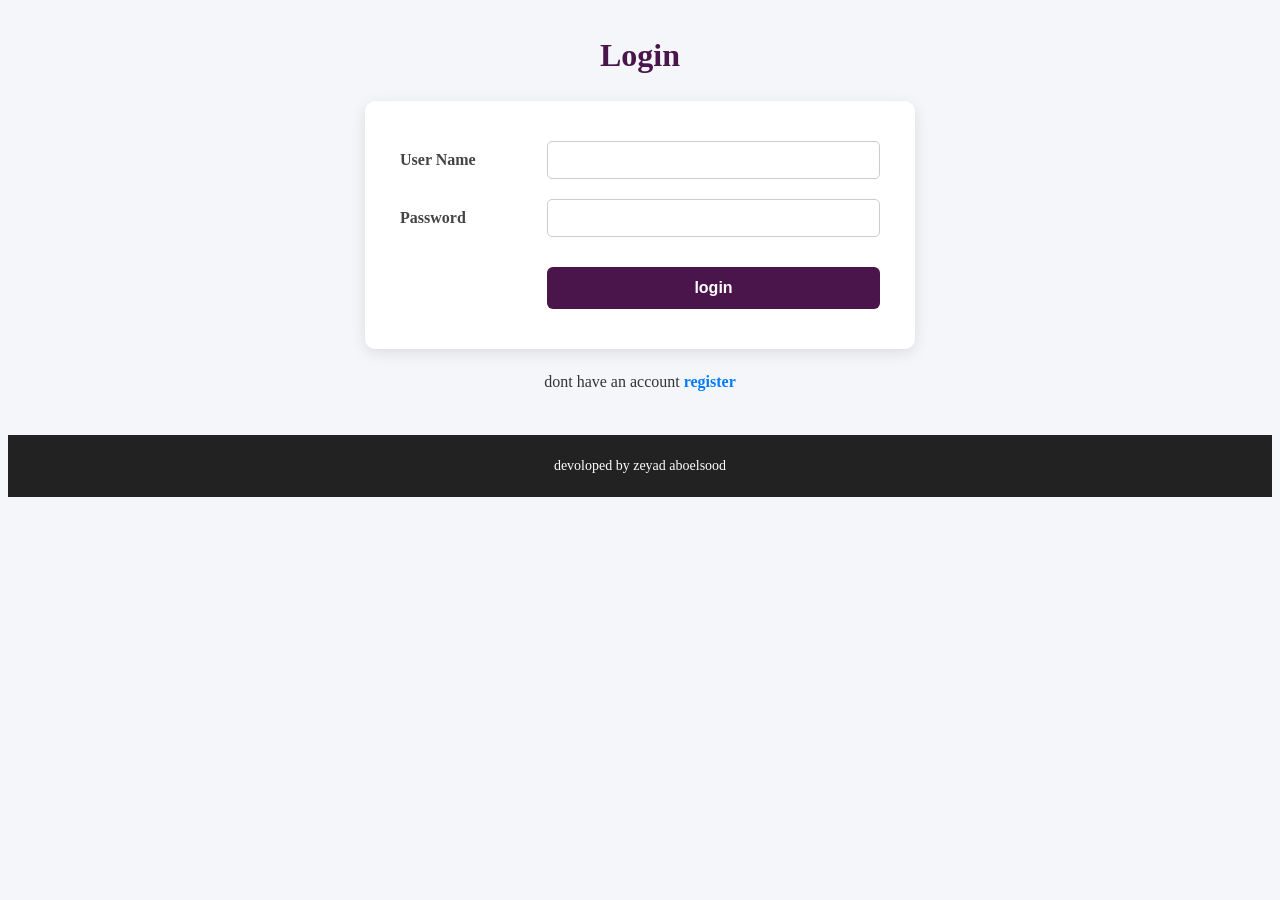
==== login.html @ 321e6781 "Creat first project" ====
<!DOCTYPE html>
<html lang="en">
<head>
    <meta charset="UTF-8">
    <meta name="viewport" content="width=device-width, initial-scale=1.0">
    <title>Document</title>
    <link rel="stylesheet" href="style.css">
</head>
<body>
    <h1>login</h1>
    <form action="" method="post">
        <table>
            <tr>

                <td>user name</td>
                <td>
                    <input type="text" required/>
                </td>
            </tr>
            <tr>
                <td>password</td>
                <td>
                    <input type="password" required/>
                </td>
            </tr>
            <tr>
                <td></td>
                <td>
                    <button type="submit">login</button>
                </td>
            </tr>
        </table>
    </form>
    <p>dont have an account <a href="register.html">register</a></p>
      <footer>devoloped by zeyad aboelsood</footer>
</body>
</html>
---- style.css ----
*{
    box-sizing: border-box;
}
body{
    
background-color: #f4f6f9;
color: #333;
line-height: 1.6;
}

.navbar {
background-color: #4A154B; /* لون هويّة WE الشهير */
padding: 15px 40px;
display: flex;
justify-content: space-between;
align-items: center;
box-shadow: 0 2px 8px rgba(0,0,0,0.15);
}

.navbar .home {
color: #ffffff;
font-size: 24px;
font-weight: bold;
text-decoration: none;
letter-spacing: 1px;
}

.navbar ul {
list-style: none;
display: flex;
gap: 20px;
}

.navbar ul li .nav-link {
color: #e0e0e0;
text-decoration: none;
font-size: 16px;
font-weight: 500;
padding: 8px 16px;
border-radius: 4px;
transition: all 0.3s ease;
}

.navbar ul li .nav-link:hover {
background-color: #611f69;
color: #ffffff;
}
.hero {
background: linear-gradient(rgba(74, 21, 75, 0.8), rgba(0, 0, 0, 0.7)),
url('Screenshot 2026-10-04 121007.png') no-repeat center center/cover;
background-color: #3f0e40; /* لون احتياطي في حال عدم وجود الصورة */
color: white;
text-align: center;
padding: 80px 20px;
margin-bottom: 30px;
}

.hero h1 {
font-size: 42px;
margin-bottom: 15px;
text-transform: capitalize;
}

.hero p {
font-size: 20px;
margin-bottom: 25px;
opacity: 0.9;
}
.btn {
display: inline-block;
padding: 10px 24px;
background-color: #007bff;
color: white;
border: none;
border-radius: 6px;
text-decoration: none;
font-size: 15px;
font-weight: bold;
cursor: pointer;
transition: background-color 0.3s ease, transform 0.2s ease;
}

.btn:hover {
background-color: #0056b3;
transform: translateY(-2px);
}

.btn.socendary {
background-color: #ff9900;
color: #fff;
}

.btn.socendary:hover {
background-color: #e08800;
}
main {
max-width: 1100px;
margin: 0 auto 40px auto;
padding: 0 20px;
}

.section {
margin-bottom: 40px;
text-align: center;
}

.section h2 {
font-size: 28px;
color: #4A154B;
margin-bottom: 10px;
text-transform: capitalize;
}

.section .welcome {
font-size: 18px;
color: #666;
margin-bottom: 25px;
}

/* Cards Layout */
.section .card {
background: #ffffff;
border-radius: 10px;
padding: 20px;
margin: 15px inline-block;
display: inline-block;
vertical-align: top;
width: 30%;
min-width: 260px;
box-shadow: 0 4px 12px rgba(0,0,0,0.08);
transition: transform 0.3s ease, box-shadow 0.3s ease;
text-align: center;
}

.section .card:hover {
transform: translateY(-5px);
box-shadow: 0 8px 20px rgba(0,0,0,0.15);
}

.card img {
width: 100%;
height: 160px;
object-fit: cover;
border-radius: 6px;
margin-bottom: 15px;
}

.card h3 {
color: #333;
margin-bottom: 10px;
}

.card p {
color: #666;
font-size: 14px;
margin-bottom: 15px;
}
h1 {
text-align: center;
color: #4A154B;
margin: 30px 0 10px 0;
text-transform: capitalize;
}

form {
background: #ffffff;
max-width: 550px;
margin: 20px auto;
padding: 30px;
border-radius: 10px;
box-shadow: 0 4px 15px rgba(0,0,0,0.1);
}

/* Table layout inside forms */
table {
width: 100%;
border-collapse: collapse;
}

table td {
padding: 10px 5px;
vertical-align: middle;
}

table td:first-child {
font-weight: bold;
color: #444;
width: 30%;
text-transform: capitalize;
}

/* Input elements */
input[type="text"],
input[type="email"],
input[type="password"],
input[type="number"],
input[type="date"],
select,
textarea {
width: 100%;
padding: 10px;
border: 1px solid #ccc;
border-radius: 5px;
font-size: 14px;
outline: none;
transition: border-color 0.3s ease;
}

input:focus, select:focus, textarea:focus {
border-color: #4A154B;
}

textarea {
height: 90px;
resize: vertical;
}

/* Booking Page Specific Custom Classes (.zzz, .zzzz, .zeyad) */
.zzz, .zzzz, .zeyad {
margin-top: 15px;
text-align: left;
}

.zzz label, .zzzz label {
font-weight: bold;
color: #444;
display: block;
margin-bottom: 5px;
}

fieldset {
border: 1px solid #ddd;
padding: 12px 15px;
border-radius: 6px;
margin-bottom: 10px;
}

legend {
padding: 0 8px;
font-weight: bold;
color: #4A154B;
}

fieldset label {
display: inline-block;
font-weight: normal;
margin-right: 15px;
cursor: pointer;
}

/* Submit buttons in forms */
button[type="submit"] {
width: 100%;
padding: 12px;
background-color: #4A154B;
color: white;
border: none;
border-radius: 6px;
font-size: 16px;
font-weight: bold;
cursor: pointer;
transition: background-color 0.3s ease;
margin-top: 10px;
}

button[type="submit"]:hover {
background-color: #611f69;
}

/* Form bottom links */
form + p, body > p {
text-align: center;
margin-top: 15px;
}

form + p a, body > p a {
color: #007bff;
text-decoration: none;
font-weight: bold;
}

form + p a:hover, body > p a:hover {
text-decoration: underline;
}
footer {
background-color: #222;
color: #fff;
text-align: center;
padding: 20px;
margin-top: 40px;
font-size: 14px;
}
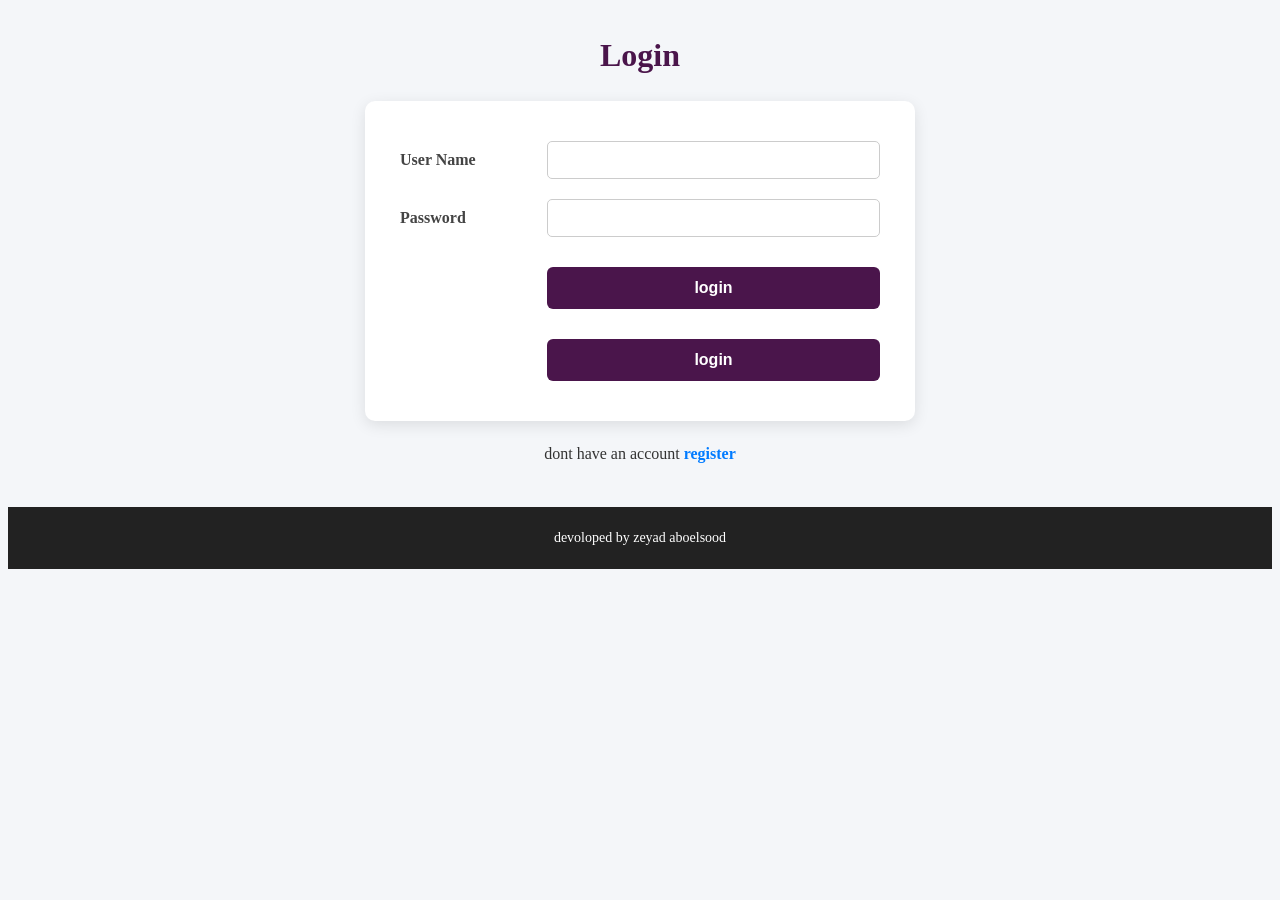
==== commit 0e93aae6: "create a new row in login file" ====
--- a/login.html
+++ b/login.html
@@ -29,6 +29,12 @@
                     <button type="submit">login</button>
                 </td>
             </tr>
+            <tr>
+                <td></td>
+                <td>
+                    <button type="submit">login</button>
+                </td>
+            </tr>
         </table>
     </form>
     <p>dont have an account <a href="register.html">register</a></p>
